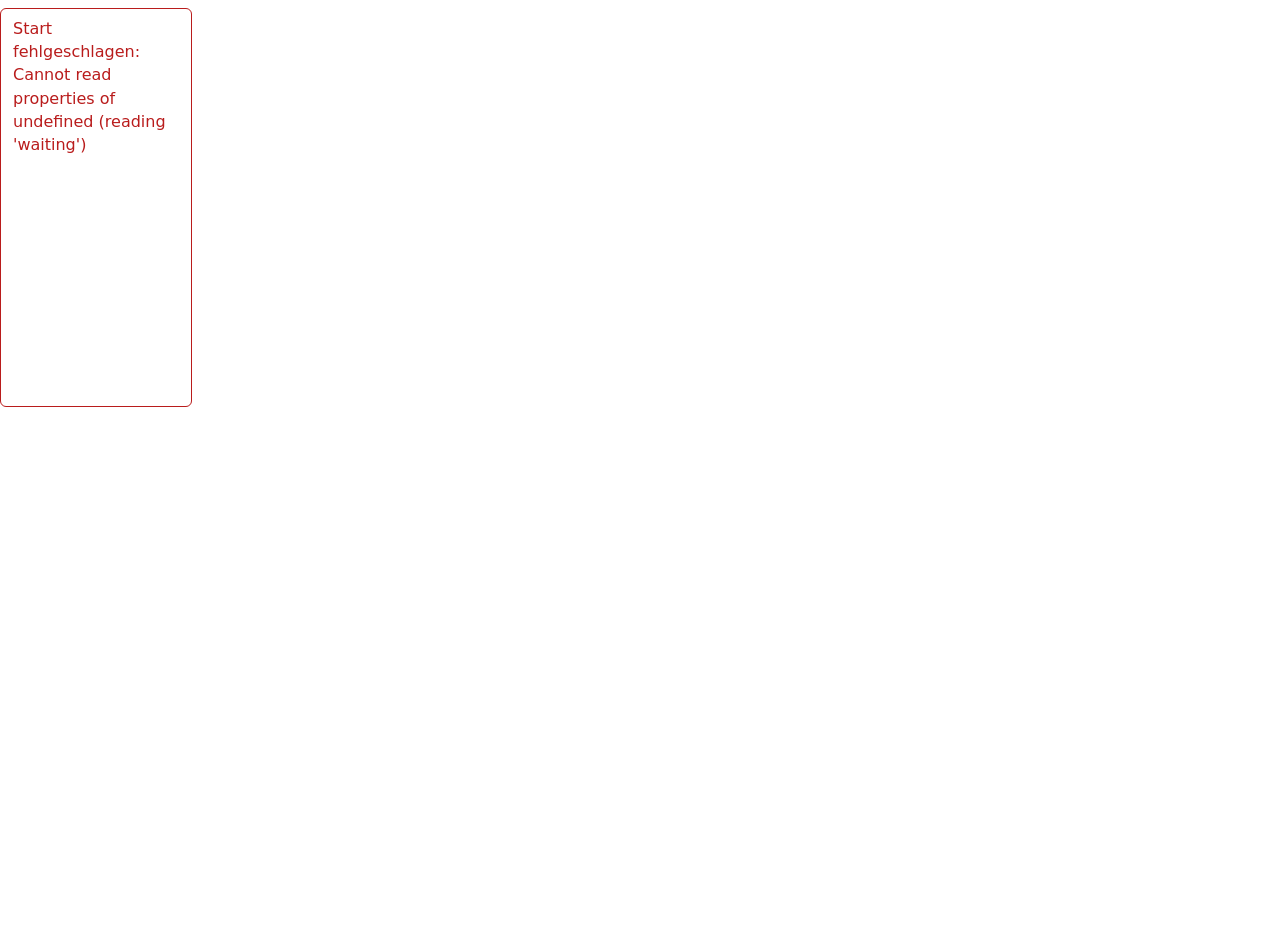
==== app/index.html @ 96ea2b61 "Build aus rgpt-planner@02d1801" ====
<!doctype html>
<html lang="de">
	<head>
		<meta http-equiv="Content-Security-Policy" content="default-src 'self'; script-src 'self'; worker-src 'self'; style-src 'self'; img-src 'self' data:; connect-src 'none'; manifest-src 'self'; base-uri 'self'; form-action 'none'" />
		<meta charset="utf-8" />
		<meta name="viewport" content="width=device-width, initial-scale=1, viewport-fit=cover" />
		<title>RGPT</title>
		<link rel="manifest" href="./manifest.webmanifest" />
		<link rel="apple-touch-icon" href="./icon-180.png" />
		<meta name="apple-mobile-web-app-capable" content="yes" />
		<meta name="apple-mobile-web-app-title" content="RGPT" />
		<meta name="theme-color" content="#1d4ed8" />
		<script type="module" crossorigin src="./assets/index--Xa_HW5K.js"></script>
		<link rel="stylesheet" crossorigin href="./assets/index-Bz0CT0Xo.css">
	</head>
	<body>
		<a class="skip" href="#main">Zum Inhalt</a>
		<p id="update" class="notice info" hidden></p>
		<div id="app"><p>RGPT lädt …</p></div>
		<footer id="build"></footer>
	</body>
</html>
---- app/assets/index-Bz0CT0Xo.css ----
:root{--fg:#111827;--muted:#6b7280;--line:#e5e7eb;--accent:#1d4ed8;--warn:#b45309;--error:#b91c1c;--ok:#047857;--lightningcss-light:initial;--lightningcss-dark: ;color-scheme:light dark;font-family:-apple-system,BlinkMacSystemFont,Segoe UI,system-ui,sans-serif;line-height:1.45}@media (prefers-color-scheme:dark){:root{--lightningcss-light: ;--lightningcss-dark:initial;--fg:#f3f4f6;--muted:#9ca3af;--line:#374151;--accent:#60a5fa}}*{box-sizing:border-box}body{color:var(--fg);padding:env(safe-area-inset-top) env(safe-area-inset-right) env(safe-area-inset-bottom) env(safe-area-inset-left);margin:0}#app{grid-template-columns:1fr;grid-template-areas:"header""nav""notices""main";min-height:100vh;display:grid}header{border-bottom:1px solid var(--line);grid-area:header;padding:.5rem 1rem}header h1{margin:0;font-size:1.1rem}nav{border-bottom:1px solid var(--line);grid-area:nav;overflow-x:auto}nav ul{gap:.25rem;margin:0;padding:0 .5rem;list-style:none;display:flex}nav a{color:inherit;white-space:nowrap;border-radius:6px;padding:.6rem .7rem;text-decoration:none;display:block}nav a[aria-current=page]{background:var(--accent);color:#fff}nav a:focus-visible,button:focus-visible,input:focus-visible,select:focus-visible,textarea:focus-visible{outline:3px solid var(--accent);outline-offset:2px}.notices{grid-area:notices;padding:0 1rem}main{grid-area:main;max-width:60rem;padding:1rem}main:focus{outline:none}@media (min-width:52rem){#app{grid-template-columns:12rem 1fr;grid-template-areas:"header header""nav notices""nav main"}nav{border-bottom:none;border-right:1px solid var(--line)}nav ul{flex-direction:column;padding:.5rem}}.sync{color:var(--muted);margin:.25rem 0 0;font-size:.85rem}.sync.warn{color:var(--warn)}.sync.error{color:var(--error)}.notice{border:1px solid var(--line);border-radius:6px;margin:.5rem 0;padding:.5rem .75rem}.notice.warn{border-color:var(--warn);color:var(--warn)}.notice.error{border-color:var(--error);color:var(--error)}button{font:inherit;border:1px solid var(--line);color:inherit;cursor:pointer;background:0 0;border-radius:6px;min-height:2.2rem;padding:.35rem .8rem}button.primary{background:var(--accent);color:#fff;border-color:var(--accent)}button.danger{color:var(--error);border-color:var(--error)}input,select,textarea{font:inherit;border:1px solid var(--line);color:inherit;background:0 0;border-radius:6px;min-height:2.2rem;padding:.35rem .5rem}textarea{width:100%;min-height:4rem}label{color:var(--muted);margin-top:.5rem;font-size:.85rem;display:block}.row{flex-wrap:wrap;align-items:center;gap:.5rem;display:flex}.muted{color:var(--muted)}.badge{border:1px solid var(--line);color:var(--muted);border-radius:999px;padding:.05rem .4rem;font-size:.75rem;display:inline-block}.badge.warn{border-color:var(--warn);color:var(--warn)}.badge.error{border-color:var(--error);color:var(--error)}.badge.ok{border-color:var(--ok);color:var(--ok)}ul.items{margin:0;padding:0;list-style:none}ul.items>li{border-bottom:1px solid var(--line);padding:.5rem 0}.skip{position:absolute;left:-999px}.skip:focus{background:var(--accent);color:#fff;z-index:10;padding:.4rem;top:.5rem;left:.5rem}footer{color:var(--muted);padding:1rem;font-size:.75rem}details>summary{cursor:pointer}.spacer{flex:1}.tree,.children{margin:0;padding:0;list-style:none}.children{border-left:1px solid var(--line);margin-left:.6rem;padding-left:1.25rem}.node{margin:.25rem 0}.node-head{gap:.35rem}.node.archived .title{color:var(--muted);text-decoration:line-through}.toggle{min-height:1.8rem;padding:0 .4rem}.entity-form{border:1px solid var(--line);border-radius:8px;gap:.25rem;max-width:40rem;margin:.5rem 0;padding:.75rem;display:grid}label.inline{align-items:center;gap:.3rem;margin:0;display:inline-flex}li.add{flex-wrap:wrap;gap:.5rem;padding:.25rem 0;display:flex}button.link{min-height:auto;color:var(--accent);border:none;padding:0;font-weight:600;text-decoration:underline}.detail{border:1px solid var(--line);border-radius:8px;margin:.5rem 0;padding:.75rem}.detail h3{margin-top:0}form.next-action input{flex:1;min-width:12rem}form.next-action label{width:100%}.row.filters label{margin:0}.slot{border-top:1px solid var(--line);margin-top:.75rem}.assign button.on{background:var(--accent);color:#fff;border-color:var(--accent)}.dialog{border:2px solid var(--warn);border-radius:8px;margin:.75rem 0;padding:.75rem}.inbox-item .transcript{margin:0 0 .25rem;font-size:1.05rem}.inbox-item.empty .transcript{color:var(--muted)}table.devices{border-collapse:collapse;width:100%;font-size:.85rem}table.devices th,table.devices td{border-bottom:1px solid var(--line);text-align:left;vertical-align:top;padding:.3rem}tr.diverged td{color:var(--error);background:color-mix(in srgb, var(--error) 8%, transparent)}.mono{font-family:ui-monospace,Menlo,monospace}
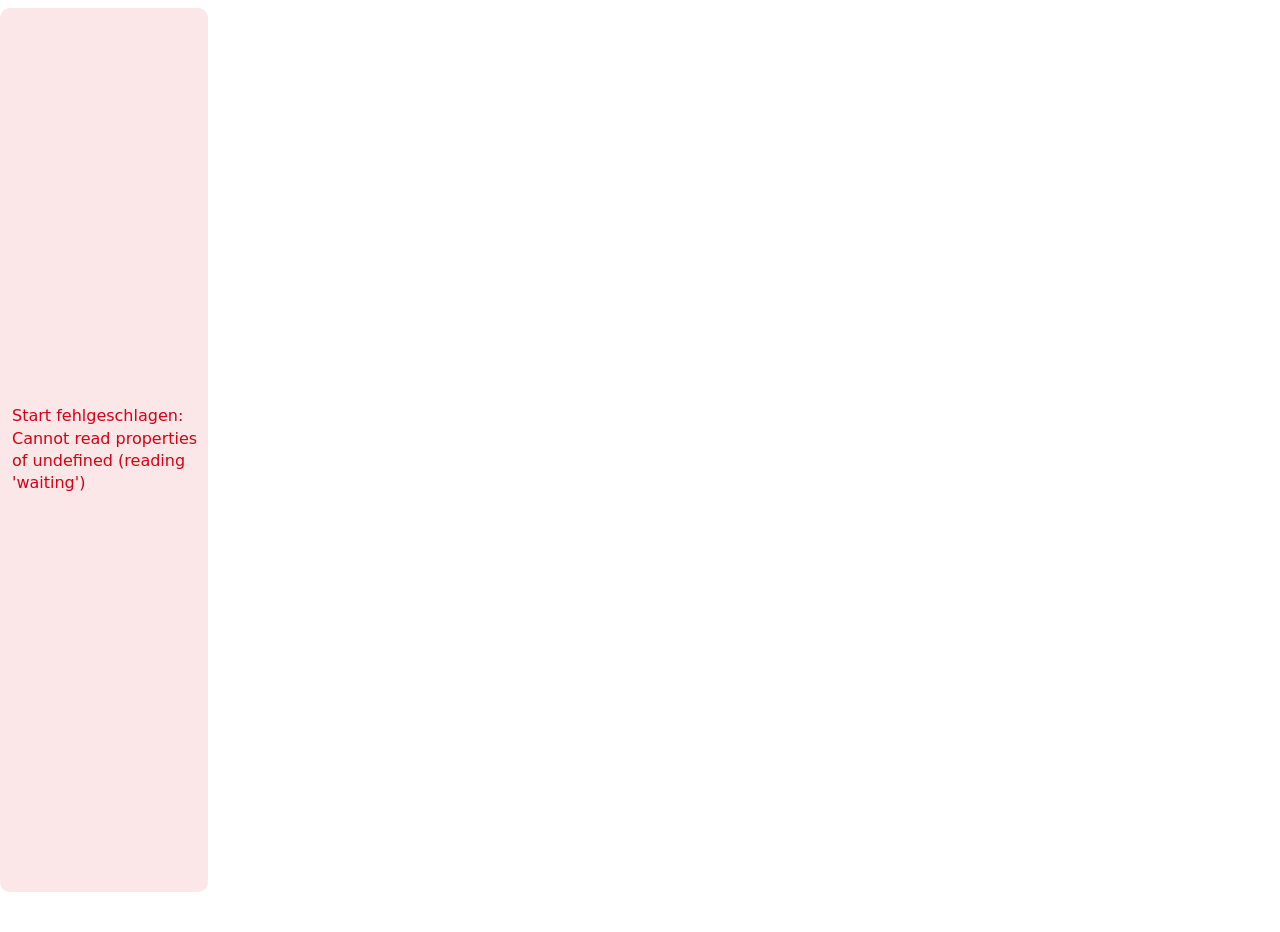
==== commit c4de2cdd: "Build aus rgpt-planner@ed453b6" ====
--- a/app/index.html
+++ b/app/index.html
@@ -9,9 +9,9 @@
 		<link rel="apple-touch-icon" href="./icon-180.png" />
 		<meta name="apple-mobile-web-app-capable" content="yes" />
 		<meta name="apple-mobile-web-app-title" content="RGPT" />
-		<meta name="theme-color" content="#1d4ed8" />
-		<script type="module" crossorigin src="./assets/index--Xa_HW5K.js"></script>
-		<link rel="stylesheet" crossorigin href="./assets/index-Bz0CT0Xo.css">
+		<meta name="theme-color" content="#007aff" />
+		<script type="module" crossorigin src="./assets/index--27f8gSq.js"></script>
+		<link rel="stylesheet" crossorigin href="./assets/index-4-PvNN1q.css">
 	</head>
 	<body>
 		<a class="skip" href="#main">Zum Inhalt</a>
--- a/app/assets/index-4-PvNN1q.css
+++ b/app/assets/index-4-PvNN1q.css
@@ -0,0 +1 @@
+:root{--bg:#fff;--bg2:#f2f2f7;--bg-elev:#fff;--fg:#000;--muted:#6e6e73;--line:#e5e5ea;--accent:#007aff;--warn:#c93400;--error:#d70015;--ok:#248a3d;--fill:color-mix(in srgb, var(--accent) 12%, transparent);--hover:color-mix(in srgb, var(--fg) 6%, transparent);--lightningcss-light:initial;--lightningcss-dark: ;color-scheme:light dark;-webkit-text-size-adjust:100%;font-family:-apple-system,BlinkMacSystemFont,SF Pro Text,system-ui,sans-serif;line-height:1.4}@media (prefers-color-scheme:dark){:root{--lightningcss-light: ;--lightningcss-dark:initial;--bg:#000;--bg2:#1c1c1e;--bg-elev:#2c2c2e;--fg:#fff;--muted:#98989f;--line:#38383a;--accent:#0a84ff;--warn:#ff9f0a;--error:#ff453a;--ok:#30d158}}*{box-sizing:border-box}body{color:var(--fg);background:var(--bg);padding:env(safe-area-inset-top) env(safe-area-inset-right) env(safe-area-inset-bottom) env(safe-area-inset-left);margin:0}h2{margin:.25rem 0 .5rem;font-size:1.6rem;font-weight:700}h3{margin:1rem 0 .4rem;font-size:1.1rem}a{color:var(--accent)}button:focus-visible,input:focus-visible,select:focus-visible,textarea:focus-visible,a:focus-visible{outline:3px solid color-mix(in srgb, var(--accent) 50%, transparent);outline-offset:1px}button{font:inherit;background:var(--fill);min-height:1.875rem;color:var(--accent);cursor:pointer;border:none;border-radius:8px;padding:.3rem .7rem;font-size:.9375rem;line-height:1.25}button:hover{background:color-mix(in srgb, var(--accent) 18%, transparent)}button.primary{background:var(--accent);color:#fff}button.primary:hover{background:color-mix(in srgb, var(--accent) 88%, #000)}button.danger{color:var(--error);background:color-mix(in srgb, var(--error) 10%, transparent)}button.plain,button.link{min-height:0;color:var(--accent);background:0 0;padding:0}button.link{text-align:left;font-weight:600}button.icon{width:1.875rem;height:1.875rem;min-height:0;color:var(--muted);background:0 0;border-radius:6px;flex:none;place-items:center;padding:0;display:inline-grid;position:relative}button.icon:hover{background:var(--hover)}button.icon.on{color:var(--accent);background:var(--fill)}@media (pointer:coarse){button.icon:after{content:"";position:absolute;inset:-.4rem -.15rem}}button.icon.attention:before{content:"";background:var(--warn);border-radius:50%;width:7px;height:7px;position:absolute;top:3px;right:3px}.badge-wrap{display:inline-flex;position:relative}.badge-wrap .count{background:var(--accent);color:#fff;text-align:center;pointer-events:none;border-radius:999px;min-width:1rem;padding:0 .25rem;font-size:.65rem;line-height:1rem;position:absolute;top:-3px;right:-5px}input,select,textarea{font:inherit;border:1px solid var(--line);background:var(--bg);color:inherit;border-radius:8px;max-width:100%;min-height:2.25rem;padding:.35rem .55rem}input[type=checkbox]{min-height:0;accent-color:var(--accent)}textarea{width:100%;min-height:4rem}label{color:var(--muted);margin-top:.5rem;font-size:.85rem;display:block}label.inline{align-items:center;gap:.3rem;margin:0;display:inline-flex}.row{flex-wrap:wrap;align-items:center;gap:.5rem;display:flex}.spacer{flex:1}.muted{color:var(--muted)}.badge{border:1px solid var(--line);color:var(--muted);vertical-align:.1em;border-radius:999px;padding:.05rem .45rem;font-size:.75rem;line-height:1.3;display:inline-block}.badge.warn{border-color:var(--warn);color:var(--warn)}.badge.error{border-color:var(--error);color:var(--error)}.badge.ok{border-color:var(--ok);color:var(--ok)}.notice{background:var(--bg2);border-radius:10px;align-items:center;gap:.5rem;margin:.5rem 0;padding:.4rem .4rem .4rem .75rem;display:flex}.notice[hidden]{display:none}.notice .icon{margin-left:auto}.notice.warn{color:var(--warn);background:color-mix(in srgb, var(--warn) 10%, var(--bg))}.notice.error{color:var(--error);background:color-mix(in srgb, var(--error) 10%, var(--bg))}ul.items{margin:0;padding:0;list-style:none}ul.items>li{border-bottom:1px solid var(--line);padding:.5rem 0}.skip{position:absolute;left:-999px}.skip:focus{background:var(--accent);color:#fff;z-index:40;padding:.4rem;top:.5rem;left:.5rem}footer{color:var(--muted);padding:1rem;font-size:.75rem}details>summary{cursor:pointer}.view-head{flex-wrap:wrap;align-items:center;gap:.5rem .75rem;margin-bottom:.5rem;display:flex}.view-head h2{margin:0}.search input[type=search]{width:100%}.focus-note{margin:0 0 .5rem;font-size:.85rem}.icon-svg{width:1.25rem;height:1.25rem;-webkit-mask:var(--icon) center / contain no-repeat;-webkit-mask:var(--icon) center / contain no-repeat;mask:var(--icon) center / contain no-repeat;background-color:currentColor;flex:none;display:inline-block}.i-menu{--icon:url("data:image/svg+xml,%3Csvg xmlns='http://www.w3.org/2000/svg' viewBox='0 0 24 24' fill='none' stroke='black' stroke-width='1.75' stroke-linecap='round' stroke-linejoin='round'%3E%3Cpath d='M4 6h16M4 12h16M4 18h16'/%3E%3C/svg%3E")}.i-edit{--icon:url("data:image/svg+xml,%3Csvg xmlns='http://www.w3.org/2000/svg' viewBox='0 0 24 24' fill='none' stroke='black' stroke-width='1.75' stroke-linecap='round' stroke-linejoin='round'%3E%3Cpath d='M4 20h4L19 9l-4-4L4 16v4zM14 6l4 4'/%3E%3C/svg%3E")}.i-more{--icon:url("data:image/svg+xml,%3Csvg xmlns='http://www.w3.org/2000/svg' viewBox='0 0 24 24' fill='none' stroke='black' stroke-width='3' stroke-linecap='round' stroke-linejoin='round'%3E%3Cpath d='M5 12h.01M12 12h.01M19 12h.01'/%3E%3C/svg%3E")}.i-right{--icon:url("data:image/svg+xml,%3Csvg xmlns='http://www.w3.org/2000/svg' viewBox='0 0 24 24' fill='none' stroke='black' stroke-width='1.75' stroke-linecap='round' stroke-linejoin='round'%3E%3Cpath d='M9 6l6 6-6 6'/%3E%3C/svg%3E")}.i-down{--icon:url("data:image/svg+xml,%3Csvg xmlns='http://www.w3.org/2000/svg' viewBox='0 0 24 24' fill='none' stroke='black' stroke-width='1.75' stroke-linecap='round' stroke-linejoin='round'%3E%3Cpath d='M6 9l6 6 6-6'/%3E%3C/svg%3E")}.i-up{--icon:url("data:image/svg+xml,%3Csvg xmlns='http://www.w3.org/2000/svg' viewBox='0 0 24 24' fill='none' stroke='black' stroke-width='1.75' stroke-linecap='round' stroke-linejoin='round'%3E%3Cpath d='M12 19V5M6 11l6-6 6 6'/%3E%3C/svg%3E")}.i-arrowDown{--icon:url("data:image/svg+xml,%3Csvg xmlns='http://www.w3.org/2000/svg' viewBox='0 0 24 24' fill='none' stroke='black' stroke-width='1.75' stroke-linecap='round' stroke-linejoin='round'%3E%3Cpath d='M12 5v14M6 13l6 6 6-6'/%3E%3C/svg%3E")}.i-import{--icon:url("data:image/svg+xml,%3Csvg xmlns='http://www.w3.org/2000/svg' viewBox='0 0 24 24' fill='none' stroke='black' stroke-width='1.75' stroke-linecap='round' stroke-linejoin='round'%3E%3Cpath d='M12 3v12M7 10l5 5 5-5M4 17v3h16v-3'/%3E%3C/svg%3E")}.i-export{--icon:url("data:image/svg+xml,%3Csvg xmlns='http://www.w3.org/2000/svg' viewBox='0 0 24 24' fill='none' stroke='black' stroke-width='1.75' stroke-linecap='round' stroke-linejoin='round'%3E%3Cpath d='M12 15V3M7 8l5-5 5 5M4 14v6h16v-6'/%3E%3C/svg%3E")}.i-eye{--icon:url("data:image/svg+xml,%3Csvg xmlns='http://www.w3.org/2000/svg' viewBox='0 0 24 24' fill='none' stroke='black' stroke-width='1.75' stroke-linecap='round' stroke-linejoin='round'%3E%3Cpath d='M2 12s3.5-7 10-7 10 7 10 7-3.5 7-10 7S2 12 2 12zM12 9a3 3 0 1 0 0 6 3 3 0 1 0 0-6z'/%3E%3C/svg%3E")}.i-eyeOff{--icon:url("data:image/svg+xml,%3Csvg xmlns='http://www.w3.org/2000/svg' viewBox='0 0 24 24' fill='none' stroke='black' stroke-width='1.75' stroke-linecap='round' stroke-linejoin='round'%3E%3Cpath d='M2 12s3.5-7 10-7 10 7 10 7-3.5 7-10 7S2 12 2 12zM12 9a3 3 0 1 0 0 6 3 3 0 1 0 0-6zM3 3l18 18'/%3E%3C/svg%3E")}.i-archive{--icon:url("data:image/svg+xml,%3Csvg xmlns='http://www.w3.org/2000/svg' viewBox='0 0 24 24' fill='none' stroke='black' stroke-width='1.75' stroke-linecap='round' stroke-linejoin='round'%3E%3Cpath d='M3 4h18v4H3zM5 8v12h14V8M10 12h4'/%3E%3C/svg%3E")}.i-restore{--icon:url("data:image/svg+xml,%3Csvg xmlns='http://www.w3.org/2000/svg' viewBox='0 0 24 24' fill='none' stroke='black' stroke-width='1.75' stroke-linecap='round' stroke-linejoin='round'%3E%3Cpath d='M3 12a9 9 0 1 0 3-6.7M3 4v5h5'/%3E%3C/svg%3E")}.i-close{--icon:url("data:image/svg+xml,%3Csvg xmlns='http://www.w3.org/2000/svg' viewBox='0 0 24 24' fill='none' stroke='black' stroke-width='1.75' stroke-linecap='round' stroke-linejoin='round'%3E%3Cpath d='M6 6l12 12M18 6L6 18'/%3E%3C/svg%3E")}.i-plus{--icon:url("data:image/svg+xml,%3Csvg xmlns='http://www.w3.org/2000/svg' viewBox='0 0 24 24' fill='none' stroke='black' stroke-width='1.75' stroke-linecap='round' stroke-linejoin='round'%3E%3Cpath d='M12 5v14M5 12h14'/%3E%3C/svg%3E")}.i-external{--icon:url("data:image/svg+xml,%3Csvg xmlns='http://www.w3.org/2000/svg' viewBox='0 0 24 24' fill='none' stroke='black' stroke-width='1.75' stroke-linecap='round' stroke-linejoin='round'%3E%3Cpath d='M14 4h6v6M20 4l-9 9M18 14v6H4V6h6'/%3E%3C/svg%3E")}.menu{z-index:30;visibility:hidden;background:var(--bg-elev);border:1px solid var(--line);border-radius:12px;min-width:14rem;padding:.3rem;display:grid;position:absolute;top:0;left:0;box-shadow:0 10px 30px #0000002e}.menu.placed{visibility:visible}.menu [role=menuitem]{min-height:2.5rem;color:var(--fg);text-align:left;white-space:nowrap;background:0 0;align-items:center;gap:.6rem;padding:.4rem .6rem;font-size:1rem;display:flex}.menu [role=menuitem]:hover,.menu [role=menuitem]:focus-visible{background:var(--hover);outline:none}.menu [role=menuitem].danger{color:var(--error)}.menu .icon-svg{color:var(--muted)}.menu .danger .icon-svg{color:var(--error)}.icon-space{width:1.25rem}.tree,.children{margin:0;padding:0;list-style:none}.children{border-left:1px solid var(--line);margin-left:.9rem;padding-left:.6rem}.node-head{border-radius:8px;align-items:flex-start;gap:.15rem;padding:.1rem .1rem .1rem 0;display:flex}.node-head:hover{background:var(--hover)}.toggle-space{flex:none;width:1.875rem}.node-text{overflow-wrap:anywhere;flex:1;min-width:0;padding:.3rem 0;line-height:1.3}.node-text>.badge,.node-text>.next{margin-left:.35rem}.kind{letter-spacing:.03em;text-transform:uppercase;color:var(--muted);font-size:.68rem;font-weight:600}.node-area>.node-head .title{font-size:1.05rem}.node-actions{flex:none;gap:.1rem;display:flex}.node.archived .title{color:var(--muted);text-decoration:line-through}li.add{padding:.25rem 0}.entity-form{background:var(--bg2);border-radius:12px;gap:.25rem;margin:.5rem 0;padding:.75rem 1rem 1rem;display:grid}.entity-form .field input,.entity-form .field select,.entity-form .field textarea{width:100%}.entity-form>.row{margin-top:.75rem}.detail{background:var(--bg2);border-radius:12px;margin:.5rem 0;padding:.75rem 1rem}.detail h3{margin-top:0}.detail form.next-action input{flex:1;min-width:12rem}form.next-action label{width:100%}.row.filters label{margin:0}.slot{border-top:1px solid var(--line);margin-top:.75rem}.assign button{background:var(--bg2);min-height:1.6rem;color:var(--fg);padding:.2rem .55rem;font-size:.85rem}.assign button.on{background:var(--accent);color:#fff}.dialog{border:2px solid var(--warn);border-radius:12px;margin:.75rem 0;padding:.75rem}.inbox-item .transcript{margin:0 0 .25rem;font-size:1.05rem}.inbox-item.empty .transcript{color:var(--muted)}table.devices{border-collapse:collapse;width:100%;font-size:.85rem}table.devices th,table.devices td{border-bottom:1px solid var(--line);text-align:left;vertical-align:top;padding:.3rem}tr.diverged td{color:var(--error);background:color-mix(in srgb, var(--error) 8%, transparent)}.mono{font-family:ui-monospace,Menlo,monospace}.steps{padding-left:1.4rem}.step{margin:.35rem 0}.step.current>button.link{font-weight:800}.step.done>button.link,.step.skipped>button.link{color:var(--muted)}.step-body{border-left:3px solid var(--accent);margin:.4rem 0;padding:.25rem .75rem}.inline-form{margin-left:.5rem;display:inline-flex}#app{grid-template-columns:minmax(0,1fr);min-height:100vh;display:grid}.sidebar{z-index:20;width:min(17rem,80vw);padding:calc(env(safe-area-inset-top) + .5rem) .5rem 1rem;background:var(--bg2);border-right:1px solid var(--line);visibility:hidden;transition:transform .2s,visibility .2s;position:fixed;inset:0 auto 0 0;overflow-y:auto;transform:translate(-100%)}.nav-open .sidebar{visibility:visible;transform:none}.backdrop{display:none}.nav-open .backdrop{z-index:15;background:#0000004d;display:block;position:fixed;inset:0}.brand{padding:.4rem .6rem .6rem;font-size:1.05rem;font-weight:700}nav ul{gap:2px;margin:0;padding:0;list-style:none;display:grid}nav a{color:inherit;border-radius:8px;align-items:center;gap:.4rem;padding:.45rem .6rem;text-decoration:none;display:flex}nav a:hover{background:var(--hover)}nav a[aria-current=page]{background:var(--accent);color:#fff}nav a[aria-current=page] .badge{color:#fff;border-color:#fff}.content{min-width:0}.toolbar{z-index:10;background:color-mix(in srgb, var(--bg) 85%, transparent);-webkit-backdrop-filter:saturate(180%)blur(12px);border-bottom:1px solid var(--line);align-items:center;gap:.25rem;min-height:2.75rem;padding:.25rem .5rem;display:flex;position:sticky;top:0}.toolbar-items{align-items:center;gap:.25rem;min-width:0;display:flex}.toolbar button.icon{color:var(--accent)}.toolbar .sync{color:var(--muted);white-space:nowrap;text-overflow:ellipsis;margin-right:.25rem;font-size:.8rem;display:none;overflow:hidden}.sync.warn{color:var(--warn)}.sync.error{color:var(--error)}.sync-alert{border-bottom:1px solid var(--line);margin:0;padding:.4rem 1rem;font-size:.85rem}.sync-alert.warn{color:var(--warn);background:color-mix(in srgb, var(--warn) 8%, transparent)}.sync-alert.error{color:var(--error);background:color-mix(in srgb, var(--error) 8%, transparent)}.notices{padding:0 1rem}main{padding:.75rem 1rem 2rem}main:focus{outline:none}@media (min-width:40rem){.toolbar .sync{display:inline}}@media (min-width:52rem){#app{grid-template-columns:13rem minmax(0,1fr)}.sidebar{visibility:visible;width:auto;height:100vh;transition:none;position:sticky;top:0;transform:none}.toolbar .nav-toggle,.nav-open .backdrop{display:none}main{padding:1rem 1.5rem 2rem}}
